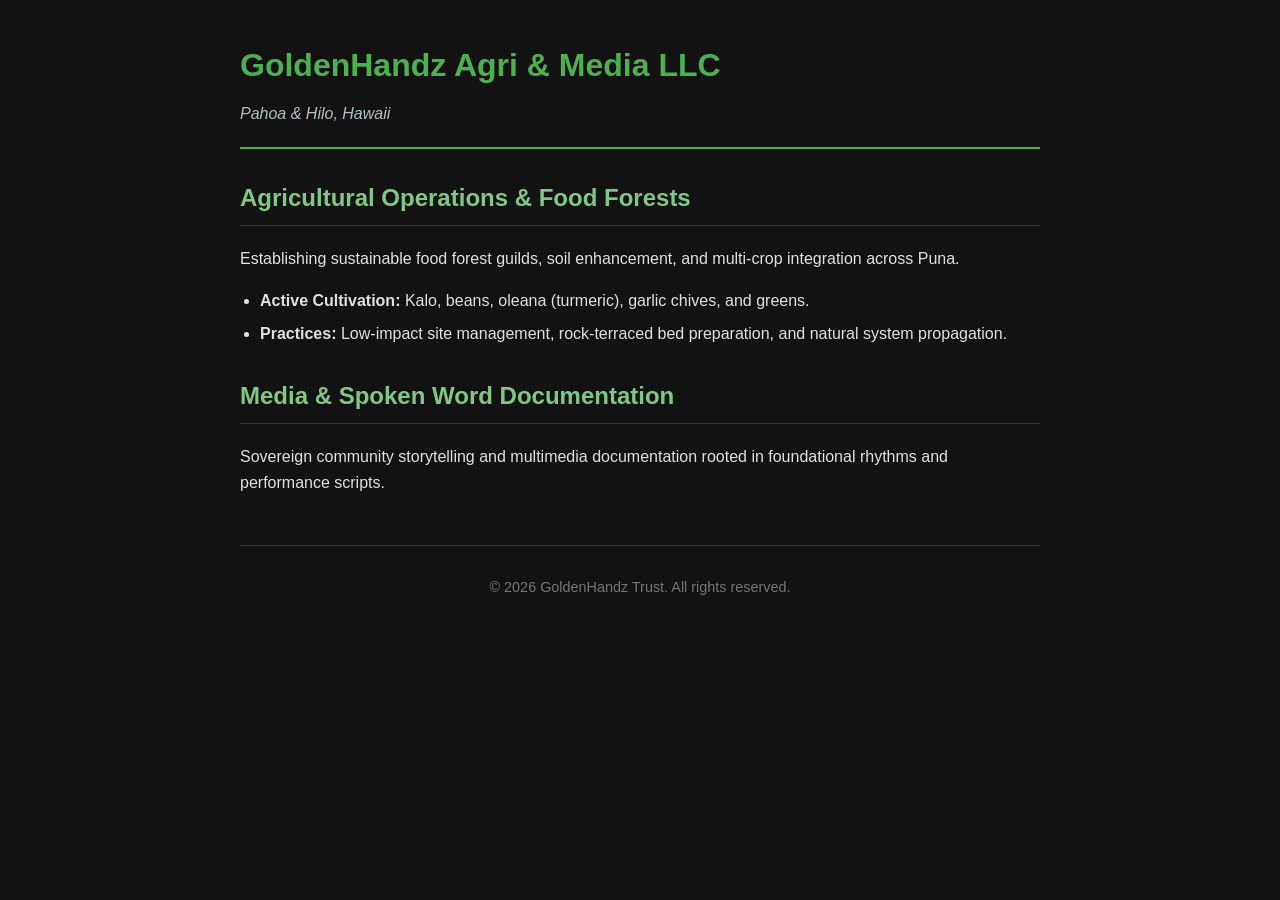
==== Web_Assets/index.html @ 212229c4 "feat(web): initialize landing page structure for GoldenHandz Agri & Media" ====
<!DOCTYPE html>
<html lang="en">
<head>
    <meta charset="UTF-8">
    <meta name="viewport" content="width=device-width, initial-scale=1.0">
    <title>GoldenHandz Agri & Media LLC</title>
    <style>
        body {
            font-family: sans-serif, system-ui;
            background-color: #121212;
            color: #e0e0e0;
            max-width: 800px;
            margin: 40px auto;
            padding: 0 20px;
            line-height: 1.6;
        }
        header {
            border-bottom: 2px solid #4CAF50;
            padding-bottom: 20px;
            margin-bottom: 30px;
        }
        h1 { color: #4CAF50; margin-bottom: 10px; }
        .location { color: #b0bec5; font-style: italic; }
        section { margin-bottom: 30px; }
        h2 { color: #81c784; border-bottom: 1px solid #333; padding-bottom: 8px; }
        ul { padding-left: 20px; }
        li { margin-bottom: 8px; }
        footer {
            margin-top: 50px;
            border-top: 1px solid #333;
            padding-top: 15px;
            font-size: 0.9em;
            color: #757575;
            text-align: center;
        }
    </style>
</head>
<body>
    <header>
        <h1>GoldenHandz Agri & Media LLC</h1>
        <div class="location">Pahoa & Hilo, Hawaii</div>
    </header>

    <main>
        <section>
            <h2>Agricultural Operations & Food Forests</h2>
            <p>Establishing sustainable food forest guilds, soil enhancement, and multi-crop integration across Puna.</p>
            <ul>
                <li><strong>Active Cultivation:</strong> Kalo, beans, oleana (turmeric), garlic chives, and greens.</li>
                <li><strong>Practices:</strong> Low-impact site management, rock-terraced bed preparation, and natural system propagation.</li>
            </ul>
        </section>

        <section>
            <h2>Media & Spoken Word Documentation</h2>
            <p>Sovereign community storytelling and multimedia documentation rooted in foundational rhythms and performance scripts.</p>
        </section>
    </main>

    <footer>
        <p>&copy; 2026 GoldenHandz Trust. All rights reserved.</p>
    </footer>
</body>
</html>
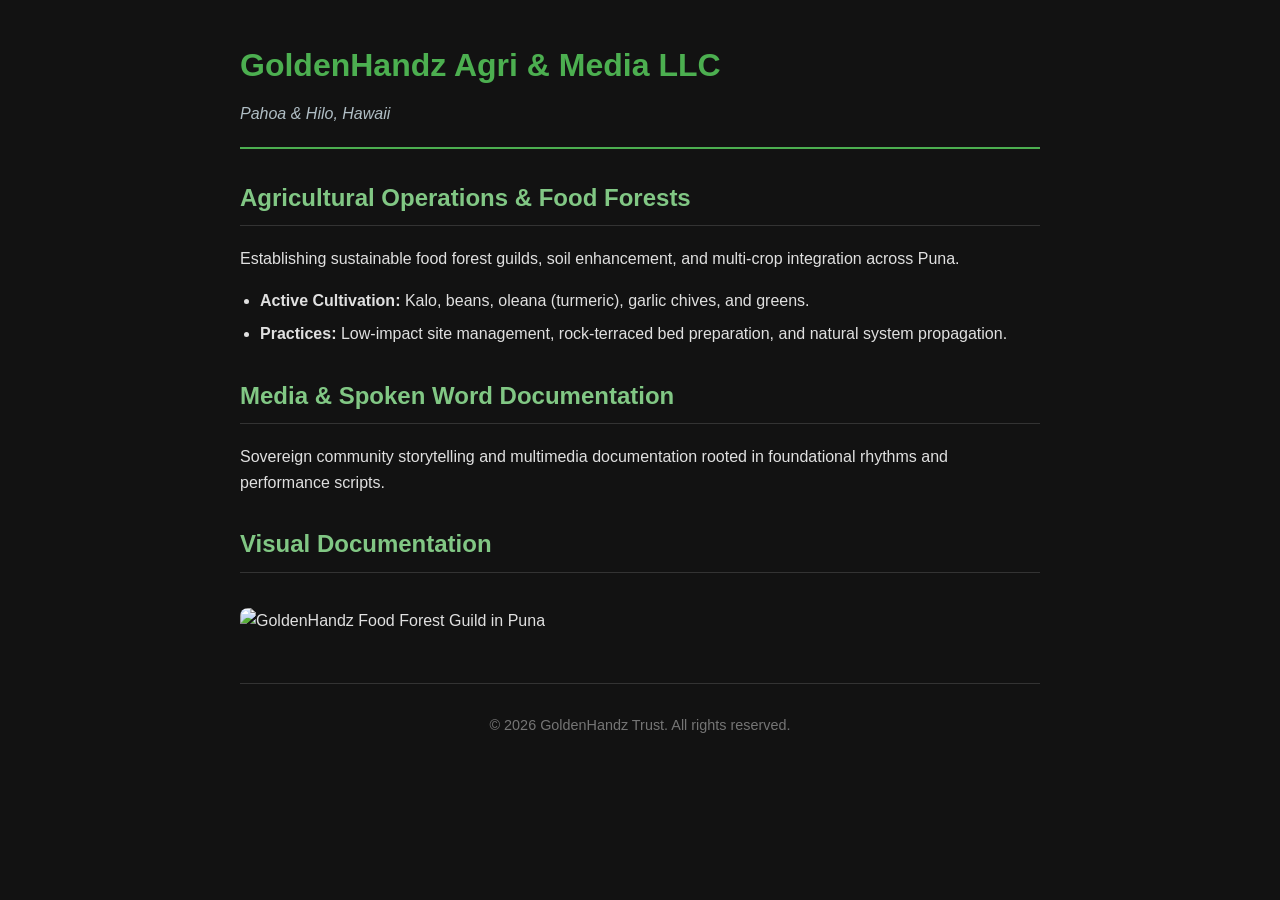
==== commit 2d56f61a: "feat(web): integrate visual documentation section with puna food forest image" ====
--- a/Web_Assets/index.html
+++ b/Web_Assets/index.html
@@ -1,3 +1,5 @@
+
+ 
 <!DOCTYPE html>
 <html lang="en">
 <head>
@@ -57,7 +59,13 @@
         </section>
     </main>
 
-    <footer>
+     <section>
+        <h2>Visual Documentation</h2>
+        <div class="image-container">
+            <img src="images/puna_food_forest.jpg" alt="GoldenHandz Food Forest Guild in Puna" style="max-width:100%; border-radius:8px; margin-top:15px;">
+        </div>
+    </section>
+   <footer>
         <p>&copy; 2026 GoldenHandz Trust. All rights reserved.</p>
     </footer>
 </body>
